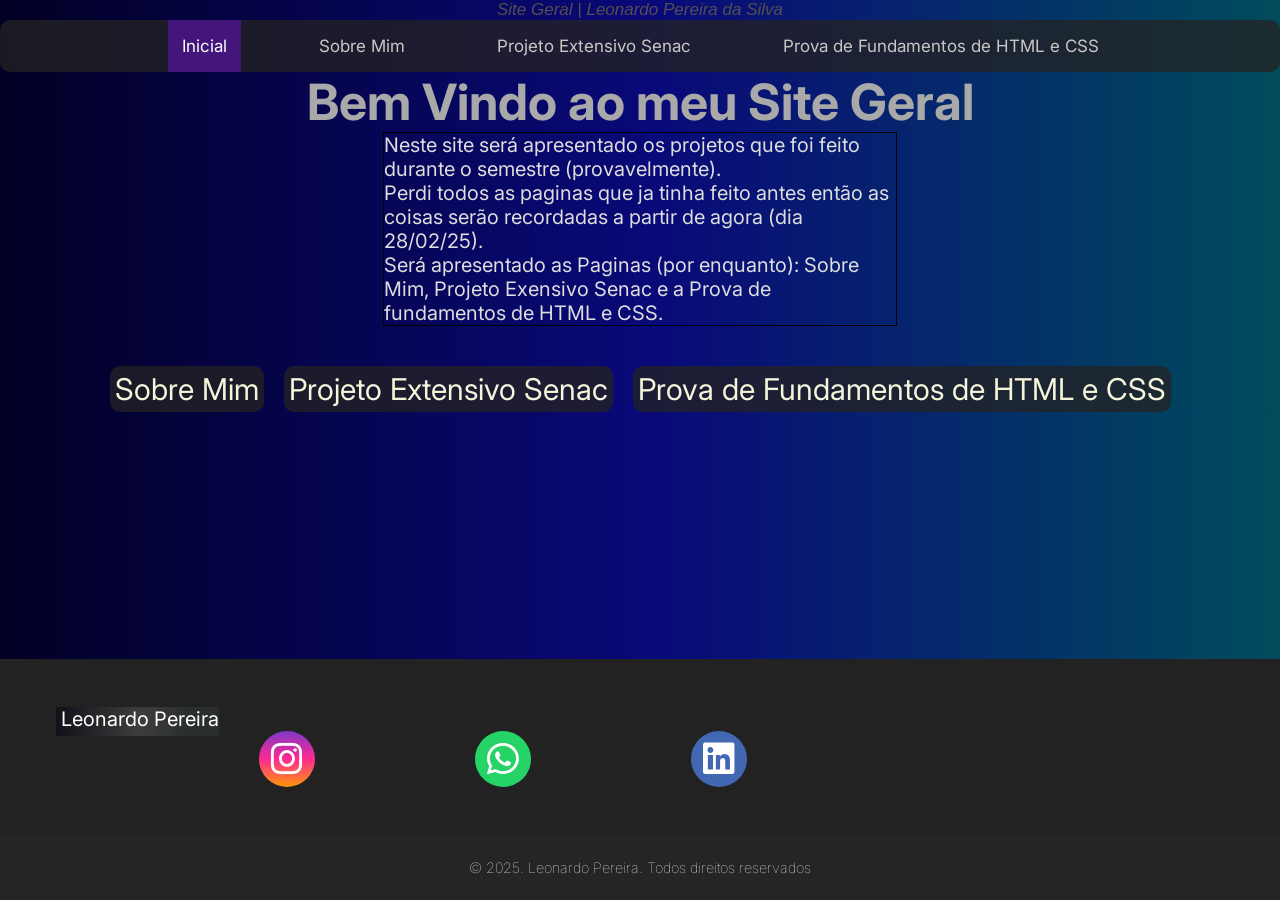
==== index.html @ 61d31bef "Add files via upload" ====
<!DOCTYPE html>
<html lang="pt-br">
<head>
    <meta charset="UTF-8">
    <meta name="viewport" content="width=device-width, initial-scale=1.0">
    <link rel="stylesheet" href="Styles/style.css">
    <title>Aula 04</title>
    <link rel="stylesheet" href="https://cdnjs.cloudflare.com/ajax/libs/font-awesome/6.7.2/css/all.min.css" integrity="sha512-Evv84Mr4kqVGRNSgIGL/F/aIDqQb7xQ2vcrdIwxfjThSH8CSR7PBEakCr51Ck+w+/U6swU2Im1vVX0SVk9ABhg==" crossorigin="anonymous" referrerpolicy="no-referrer" />
</head>
<body>
    <header>
    Site Geral | Leonardo Pereira da Silva
    </header>
    <nav>
            
        <a class="ativo" href="">Inicial</a >
            <a href=""> Sobre Mim</a>
            <a href=""> Projeto Extensivo Senac</a>
            <a href="Paginas/Prova.html"> Prova de Fundamentos de HTML e CSS</a> 
        </a>
    </nav>
    <main>
        <section id="home">
            <article>
                <h1> Bem Vindo ao meu Site Geral</h1>
            </article>
            <article id ="conteiner1">
                <p>Neste site será apresentado os projetos que foi feito durante o semestre (provavelmente). <br> Perdi todos as paginas que ja tinha feito antes então as coisas serão recordadas a partir de agora (dia 28/02/25).</p>
                <p>
                Será apresentado as Paginas (por enquanto): Sobre Mim, Projeto Exensivo Senac e a Prova de fundamentos de HTML e CSS.

                
                </p>
            </article>
        <div class="Buttons">
            <a href="" class="btn">Sobre Mim</a>
            <a href="" class="btn">Projeto Extensivo Senac</a>
            <a href="" class="btn">Prova de Fundamentos de HTML e CSS</a>
        </div>
        </section>
    </main>

    <footer>
        <div id="footer_content">
            <div id="footer_contacts">
                <p id="Nome1" style="font-size: 20px;">Leonardo Pereira</p>
                <div id="footer_social_media">
                    <a href="https://www.instagram.com/leonardo_ps01/" class="footer-link" id="instagram">
                        <i class="fa-brands fa-instagram"></i>
                    </a>
                    <a href="https://wa.me/qr/QKZPTNJG5BB2H1" class="footer-link" id="whatsapp">
                        <i class="fa-brands fa-whatsapp"></i>
                    </a>
                    <a href="https://www.linkedin.com/in/leonardo-pereira-489726319" class="footer-link" id="linkedin">
                        <i class="fa-brands fa-linkedin"></i>
                    </a>
    
                </div>
            </div>
        </div>
        <div id="footer_copyrights" >
        &#169
        2025. Leonardo Pereira. Todos direitos reservados
        </div>
        </footer> 

</body>
</html>
---- Styles/style.css ----
@import url('https://fonts.googleapis.com/css2?family=Inter:ital,opsz,wght@0,14..32,100..900;1,14..32,100..900&display=swap');

* {
    font-family: 'Inter', sans-serif;
    margin: 0;
    padding: 0;

}
body {
    margin: 0;
    padding: 0;
    font-family: Arial, Helvetica, sans-serif;
    background: rgb(2,0,36);
    background: linear-gradient(90deg, rgba(2,0,36,1) 0%, rgba(9,9,121,1) 51%, rgba(0,76,92,1) 100%);
}
header{
    color: rgb(85, 79, 79);
    background-color: rgba(14, 1, 128, 0);
    text-align: center;
    font-size: 17px;
    font-family:Verdana, Geneva, Tahoma, sans-serif;
    font-style: oblique;

}
nav {
    margin: 0;
    padding: 0;
    overflow: hidden;
    background-color: rgba(36, 35, 35, 0.767);
    border-radius: 10px;
    display: flex;
    justify-content: center;
    gap: 4rem;
}
nav a {
    float: left;
    color: rgb(202, 198, 198);
    text-decoration: none;
    text-align: center;
    padding: 16px 14px;
    font-size: 17px;
    transition: 0.5s;
    
}
nav a:hover {
background-color: #330a3b;
color: white;
}
nav a.ativo{
background-color: rgb(68, 21, 122);
color:white
}
#home {
    display: flex;
    flex-direction: column;
    align-items: center;
}
#home h1 {
    color: rgb(170, 169, 169);
    text-align: center;
    font-size: 50px;
}
#home p {
    color: #ddd;
    font-size: 20px;
}
#home #conteiner1{
    border-style: solid;
    border-width: 1px;
    border-color: black;
    display: block;
    justify-content: center;;
    width: 50%;
    max-width: 40%;
    min-width: 20%;
}
.Buttons{
    display: flex;
    flex-direction: row;
    justify-content: center;
    gap: 20px;
    margin-top: 20px;
}
.btn{
    font-size: 30px;
    background-color: rgba(36, 35, 35, 0.767);
    border-radius: 10px;
    padding: 5px;
    margin-top: 20px;
    color: beige;
    text-decoration: none;
    display: inline-block;
    transition: 0.5s;
}
.btn:hover{
    background-color: #12077c;
    color: white;
}  
footer{
    width: 100%;
    color: rgb(56, 48, 48);
    position: absolute;
    bottom: 0;
}

.footer-link {
    text-decoration: none;
}

#footer_content{
    background-color: rgb(34, 34, 34);
    display: flex;
    flex-direction: row;
    padding: 3rem 3.5rem;
}
#footer_contacts {
    display: flex;
    flex-direction: row;
    justify-content: space-between;
    gap: 2.5rem;
    margin-right: 3rem;
}
#footer_contacts h1 {
    margin-bottom: 0.75rem;
}
#footer_social_media{
    display: flex;
    gap: 10rem;
    margin-top: 1.5rem;
}
#footer_social_media .footer-link {
    display: flex;
    align-items: center;
    justify-content: center;
    height: 3.5rem;
    width: 3.5rem;
    color: white;
    border-radius: 50%;
    transition: all 0.2s;
}

#footer_social_media .footer-link i {
    font-size: 2.25rem;
}
#footer_social_media .footer-link:hover{
opacity: 0.5;
}


#instagram{
    background: linear-gradient(#7f37c9,#ff2992, #ff9807);
}
#whatsapp {
    background-color: #25d366;
}
#linkedin {
    background-color: #4267b3;
}
#footer_copyrights {
    display: flex;
    justify-content: center;
    background-color: rgb(37, 37, 37);
    font-size: 0.9rem;
    padding: 1.5rem;
    font-weight: 100;
    color: white;
}
#Nome1 {
    font-size: 15px;
    color: rgb(255, 255, 255);
    background: rgb(17,17,25);
    background: linear-gradient(90deg, rgba(17,17,25,1) 0%, rgba(61,61,61,1) 51%, rgba(42,46,47,1) 83%);
    max-width: 200px;
    height: fit-content;
    padding: 0px 0px 5px 5px;
}
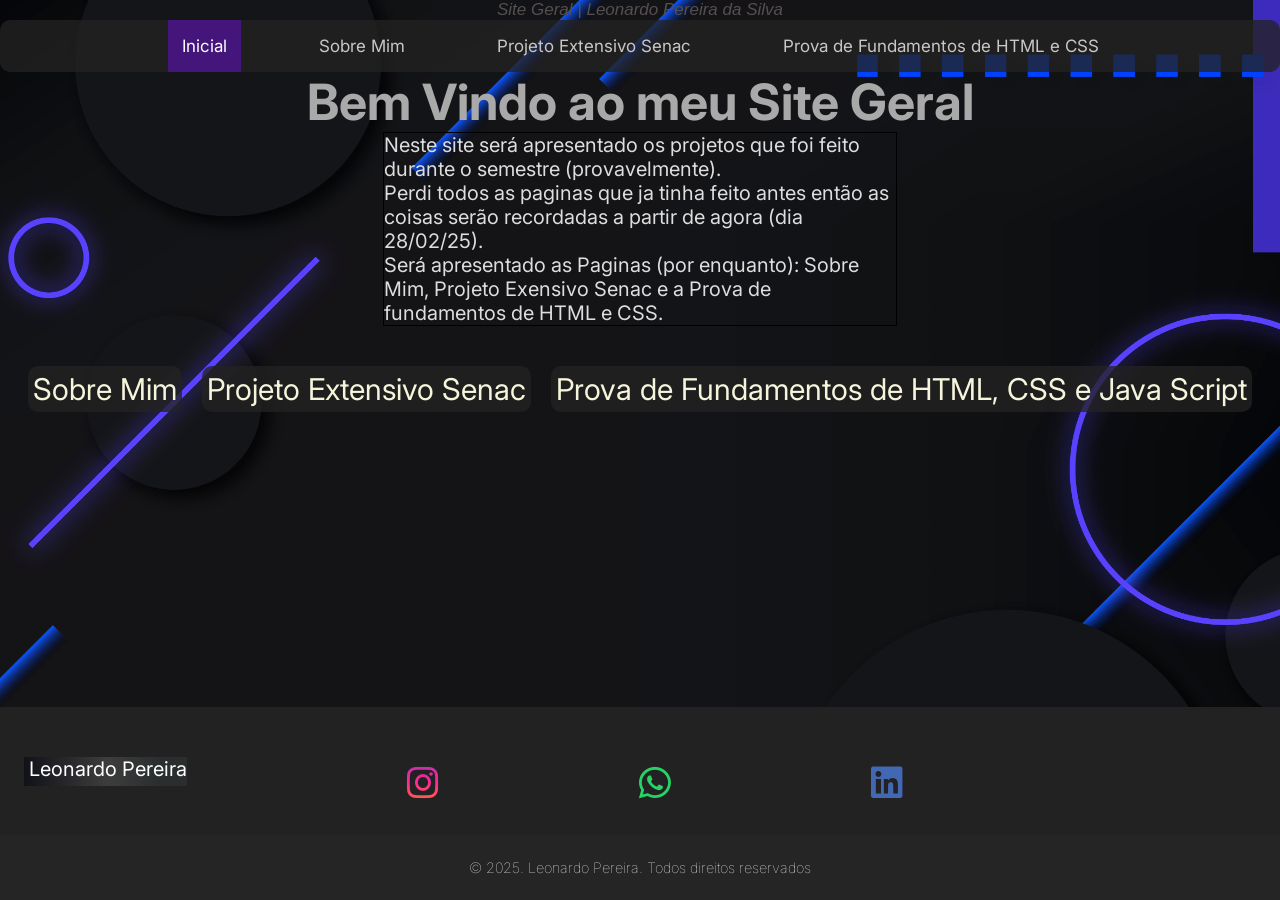
==== commit 40611641: "Site-geral 0.0.2" ====
--- a/index.html
+++ b/index.html
@@ -4,7 +4,7 @@
     <meta charset="UTF-8">
     <meta name="viewport" content="width=device-width, initial-scale=1.0">
     <link rel="stylesheet" href="Styles/style.css">
-    <title>Aula 04</title>
+    <title>Site Geral</title>
     <link rel="stylesheet" href="https://cdnjs.cloudflare.com/ajax/libs/font-awesome/6.7.2/css/all.min.css" integrity="sha512-Evv84Mr4kqVGRNSgIGL/F/aIDqQb7xQ2vcrdIwxfjThSH8CSR7PBEakCr51Ck+w+/U6swU2Im1vVX0SVk9ABhg==" crossorigin="anonymous" referrerpolicy="no-referrer" />
 </head>
 <body>
@@ -14,7 +14,7 @@
     <nav>
             
         <a class="ativo" href="">Inicial</a >
-            <a href=""> Sobre Mim</a>
+            <a href="Paginas/Sobremim.html"> Sobre Mim</a>
             <a href=""> Projeto Extensivo Senac</a>
             <a href="Paginas/Prova.html"> Prova de Fundamentos de HTML e CSS</a> 
         </a>
@@ -33,9 +33,9 @@
                 </p>
             </article>
         <div class="Buttons">
-            <a href="" class="btn">Sobre Mim</a>
+            <a href="Paginas/Sobremim.html" class="btn">Sobre Mim</a>
             <a href="" class="btn">Projeto Extensivo Senac</a>
-            <a href="" class="btn">Prova de Fundamentos de HTML e CSS</a>
+            <a href="/Paginas/Prova.html" class="btn">Prova de Fundamentos de HTML, CSS e Java Script</a>
         </div>
         </section>
     </main>
--- a/Styles/style.css
+++ b/Styles/style.css
@@ -10,8 +10,11 @@
     margin: 0;
     padding: 0;
     font-family: Arial, Helvetica, sans-serif;
-    background: rgb(2,0,36);
-    background: linear-gradient(90deg, rgba(2,0,36,1) 0%, rgba(9,9,121,1) 51%, rgba(0,76,92,1) 100%);
+    background-image: url("../imagens/v1016-b-09.jpg");
+    background-size: cover;
+    background-attachment: fixed;
+    background-position: center;
+    background-repeat: no-repeat;
 }
 header{
     color: rgb(85, 79, 79);
@@ -101,6 +104,7 @@
     color: rgb(56, 48, 48);
     position: absolute;
     bottom: 0;
+    ;
 }
 
 .footer-link {
@@ -111,14 +115,17 @@
     background-color: rgb(34, 34, 34);
     display: flex;
     flex-direction: row;
-    padding: 3rem 3.5rem;
+    padding: 1rem  1.5rem;
+    justify-content: space-between;
+    align-items: center;
 }
 #footer_contacts {
     display: flex;
     flex-direction: row;
     justify-content: space-between;
-    gap: 2.5rem;
+    gap: 12.5rem;
     margin-right: 3rem;
+    align-items: center;
 }
 #footer_contacts h1 {
     margin-bottom: 0.75rem;
@@ -134,7 +141,6 @@
     justify-content: center;
     height: 3.5rem;
     width: 3.5rem;
-    color: white;
     border-radius: 50%;
     transition: all 0.2s;
 }
@@ -149,12 +155,45 @@
 
 #instagram{
     background: linear-gradient(#7f37c9,#ff2992, #ff9807);
+    background-size: 200%;
+    background-position: 0% 50%;
+    animation: 5s ease infinite;
+    -webkit-background-clip: text;
+    -webkit-text-fill-color: transparent;
+    text-decoration: none;
+    font-size: 50px;
+    font-weight: 100;
+    transition: all 0.2s;
+    border-radius: 20px;
+    padding: 0.5rem;
 }
 #whatsapp {
     background-color: #25d366;
+    background-size: 200%;
+    background-position: 0% 50%;
+    animation: 5s ease infinite;
+    -webkit-background-clip: text;
+    -webkit-text-fill-color: transparent;
+    text-decoration: none;
+    font-size: 50px;
+    font-weight: 100;
+    transition: all 0.2s;
+    border-radius: 20px;
+    padding: 0.5rem;
 }
 #linkedin {
     background-color: #4267b3;
+    background-size: 200%;
+    background-position: 0% 50%;
+    animation: 5s ease infinite;
+    -webkit-background-clip: text;
+    -webkit-text-fill-color: transparent;
+    text-decoration: none;
+    font-size: 50px;
+    font-weight: 100;
+    transition: all 0.2s;
+    border-radius: 20px;
+    padding: 0.5rem;
 }
 #footer_copyrights {
     display: flex;
